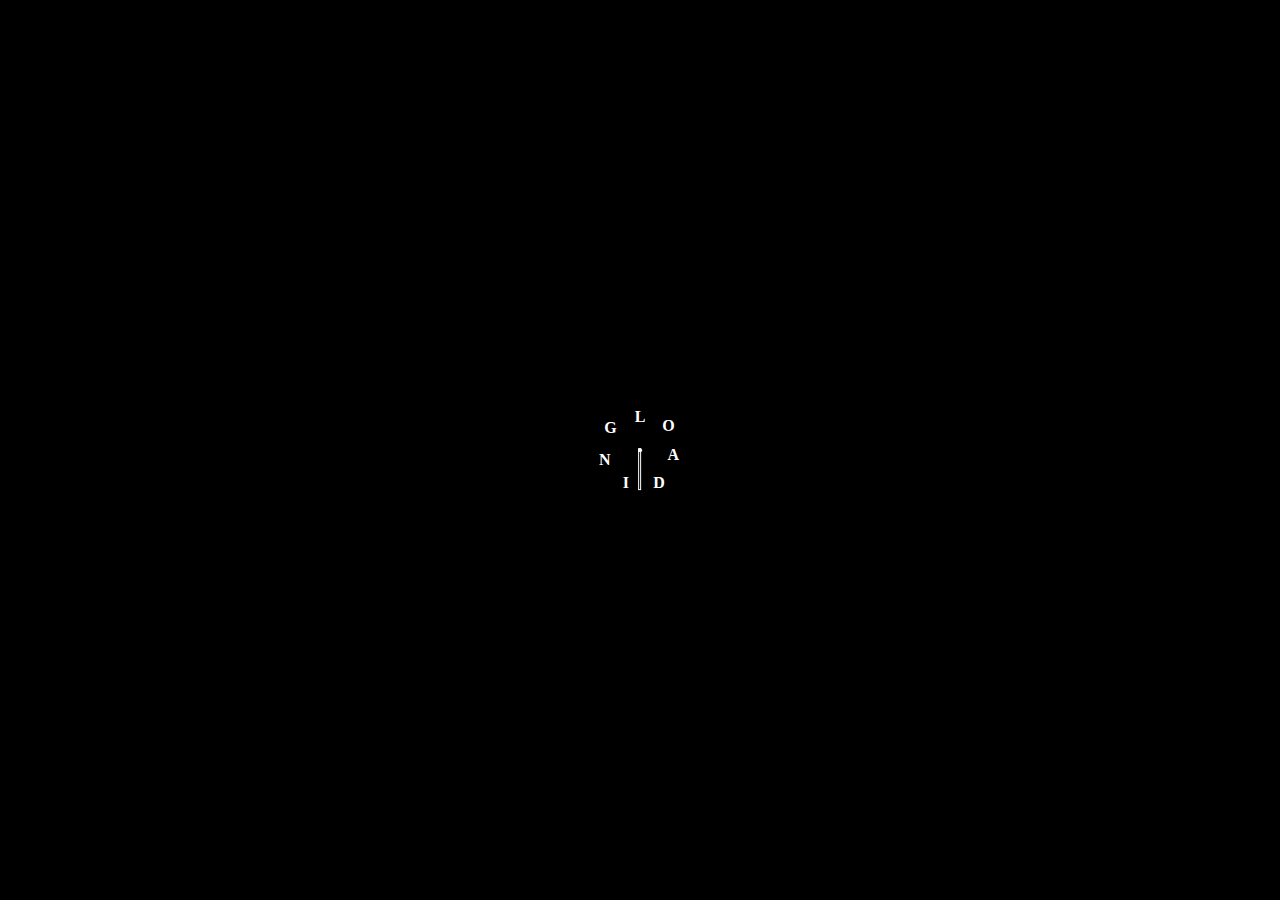
==== Clock Loading/index.html @ 2de99e7b "Clock Loading" ====
<!DOCTYPE html>
<html lang="en">
<head>
    <meta charset="UTF-8">
    <meta name="viewport" content="width=device-width, initial-scale=1.0">
    <link rel="stylesheet" href="style.css">
    <title>Document</title>
</head>
<body>
    <div class="container">
        <div class="outer-ring">
            <div class="inner-ring">
                <div class="center-ring">
                    <div class="hand"></div>
                </div>
                <div class="loading" style="--x:50%; --y: 5%;" >L</div>
                <div class="loading" style="--x:80%; --y: 15%;">O</div>
                <div class="loading" style="--x:85%; --y: 45%;">A</div>
                <div class="loading" style="--x:70%; --y: 75%;">D</div>
                <div class="loading" style="--x:35%; --y: 75%;">I</div>
                <div class="loading" style="--x:13%; --y: 50%;">N</div>
                <div class="loading" style="--x:19%; --y: 17%;">G</div>
            </div>
        </div>
    </div>
</body>
</html>
---- Clock Loading/style.css ----
body{
    margin: 0;
    padding: 0;
}

.container{
    position: absolute;
    width: 100%;
    height: 100%;
    background-color: black;
}

.outer-ring{
    position: relative;
    width: 100px;
    height: 100px;
    border-radius: 50%;
    top: 50%;
    left: 50%;
    transform: translate(-50%, -50%);
}

.inner-ring{
    position: relative;
    width: 95%;
    height: 95%;
    border-radius: 50%;
    top: 50%;
    left: 50%;
    transform: translate(-50%, -50%);
}

.center-ring{
    position: relative;
    width: 5%;
    height: 5%;
    border-radius: 50%;
    top: 50%;
    left: 50%;
    transform: translate(-50%, -50%);
    background-color: aliceblue;
}

.hand{
    width: 1px;
    height: 40px; 
    background-color: transparent;
    border: 1px solid rgb(255, 255, 255);
    position: absolute;
    animation: rotate 5s infinite;
}

.loading{
    color: rgb(255, 255, 255);
    position: absolute;
    left: var(--x);
    transform: translate(-50%, 0);
    top: var(--y);
    font-weight: bolder;
}

@keyframes rotate{
    0%{
        transform: translate(40%, -60%) rotate(0deg);
        /* border: 1px solid rgb(255, 255, 255); */
    }
    14%{
        transform: translate(300%, -58%) rotate(50deg);
        /* border: 1px solid rgb(255, 0, 0); */
    }
    28%{
        transform: translate(280%, -42%) rotate(98deg);
        /* border: 1px solid rgb(0, 255, 8); */

    }
    42%{
        transform: translate(200%, -25%) rotate(150deg);
        /* border: 1px solid rgb(0, 238, 255); */
    }
    56%{
        transform: translate(-70%, -23%) rotate(200deg);
        /* border: 1px solid rgb(0, 0, 255); */

    }
    70%{
        transform: translate(-250%, -38%) rotate(255deg);
        /* border: 1px solid rgb(144, 0, 255); */

    }
    84%{
        transform: translate(-220%, -58%) rotate(308deg);
        /* border: 1px solid rgb(242, 0, 255); */

    }
    100%{
        transform: translate(40%, -60%) rotate(358deg);
        /* border: 1px solid rgb(255, 255, 255); */

    }
}
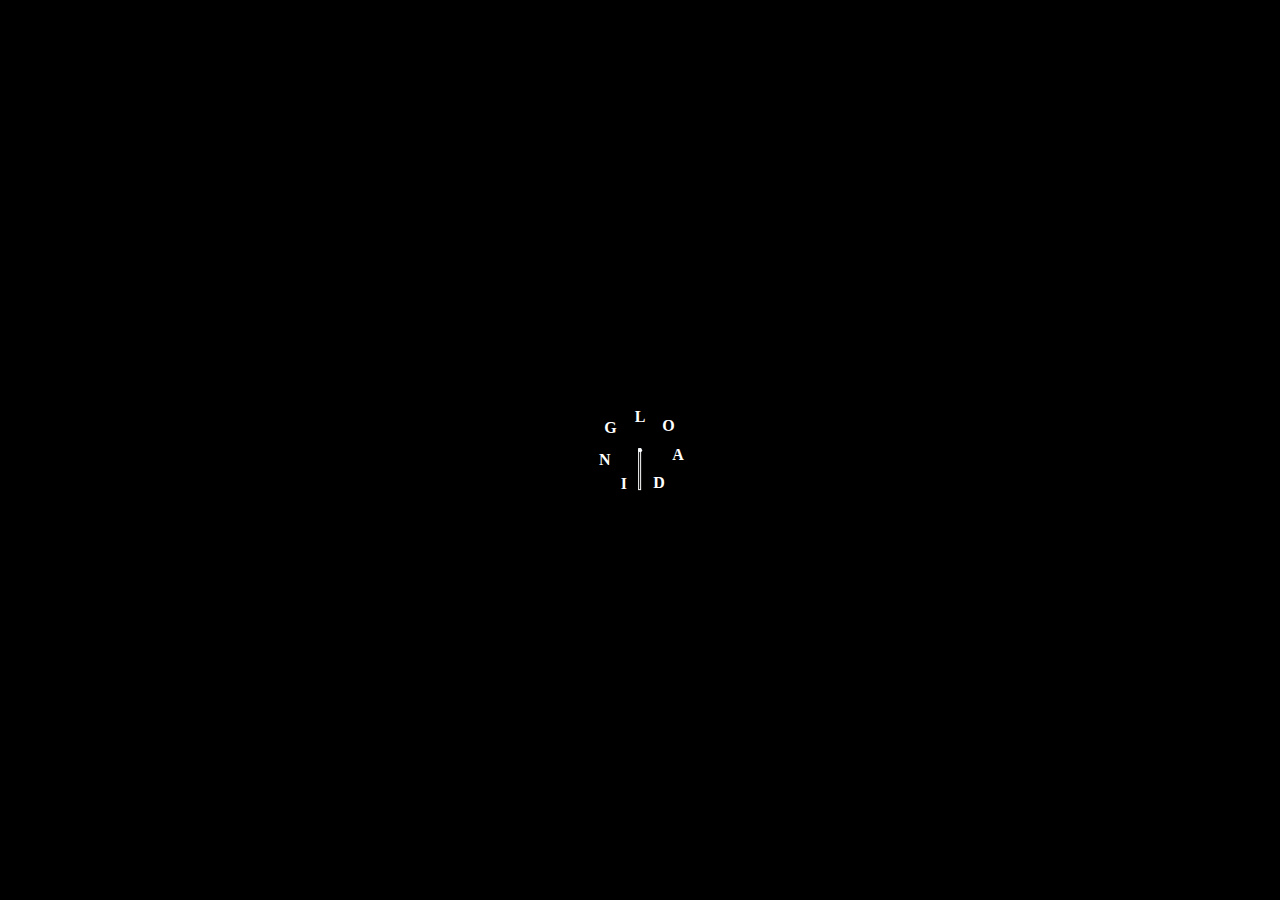
==== commit e4b3ca44: "Clock Loading" ====
--- a/Clock Loading/index.html
+++ b/Clock Loading/index.html
@@ -15,9 +15,9 @@
                 </div>
                 <div class="loading" style="--x:50%; --y: 5%;" >L</div>
                 <div class="loading" style="--x:80%; --y: 15%;">O</div>
-                <div class="loading" style="--x:85%; --y: 45%;">A</div>
+                <div class="loading" style="--x:90%; --y: 45%;">A</div>
                 <div class="loading" style="--x:70%; --y: 75%;">D</div>
-                <div class="loading" style="--x:35%; --y: 75%;">I</div>
+                <div class="loading" style="--x:33%; --y: 76%;">I</div>
                 <div class="loading" style="--x:13%; --y: 50%;">N</div>
                 <div class="loading" style="--x:19%; --y: 17%;">G</div>
             </div>
--- a/Clock Loading/style.css
+++ b/Clock Loading/style.css
@@ -18,6 +18,7 @@
     top: 50%;
     left: 50%;
     transform: translate(-50%, -50%);
+    animation: changeColor 5s infinite;
 }
 
 .inner-ring{
@@ -28,6 +29,7 @@
     top: 50%;
     left: 50%;
     transform: translate(-50%, -50%);
+    background-color: black;
 }
 
 .center-ring{
@@ -59,43 +61,65 @@
     font-weight: bolder;
 }
 
+@keyframes changeColor{
+    0%{
+        background-color: rgb(255, 110, 110);
+        box-shadow: 1px 1px 10px 2px rgb(255, 111, 111);
+    }
+    14%{
+        background-color: orange;
+        box-shadow: 1px 1px 10px 1px orange;
+    }
+    28%{
+        background-color: yellow;
+        box-shadow: 1px 1px 10px 2px yellow;
+    }
+    42%{
+        background-color: rgb(105, 255, 105);
+        box-shadow: 1px 1px 10px 2px rgb(108, 255, 108);
+    }
+    56%{
+        background-color: rgb(52, 164, 255);
+        box-shadow: 1px 1px 10px 4px rgb(54, 188, 255);
+    }
+    70%{
+        background-color: blueviolet;
+        box-shadow: 1px 1px 10px 3px blueviolet;
+    }
+    84%{
+        background-color: rgb(183, 79, 183);
+        box-shadow: 1px 1px 10px 3px rgb(175, 64, 175)
+    }
+    100%{
+        background-color: red;;
+        box-shadow: 1px 1px 10px 2px red;
+    }
+}
+
 @keyframes rotate{
     0%{
         transform: translate(40%, -60%) rotate(0deg);
-        /* border: 1px solid rgb(255, 255, 255); */
     }
     14%{
         transform: translate(300%, -58%) rotate(50deg);
-        /* border: 1px solid rgb(255, 0, 0); */
     }
     28%{
         transform: translate(280%, -42%) rotate(98deg);
-        /* border: 1px solid rgb(0, 255, 8); */
-
     }
     42%{
         transform: translate(200%, -25%) rotate(150deg);
-        /* border: 1px solid rgb(0, 238, 255); */
     }
     56%{
         transform: translate(-70%, -23%) rotate(200deg);
-        /* border: 1px solid rgb(0, 0, 255); */
-
     }
     70%{
         transform: translate(-250%, -38%) rotate(255deg);
-        /* border: 1px solid rgb(144, 0, 255); */
-
     }
     84%{
         transform: translate(-220%, -58%) rotate(308deg);
-        /* border: 1px solid rgb(242, 0, 255); */
-
     }
     100%{
         transform: translate(40%, -60%) rotate(358deg);
-        /* border: 1px solid rgb(255, 255, 255); */
-
     }
 }
 
